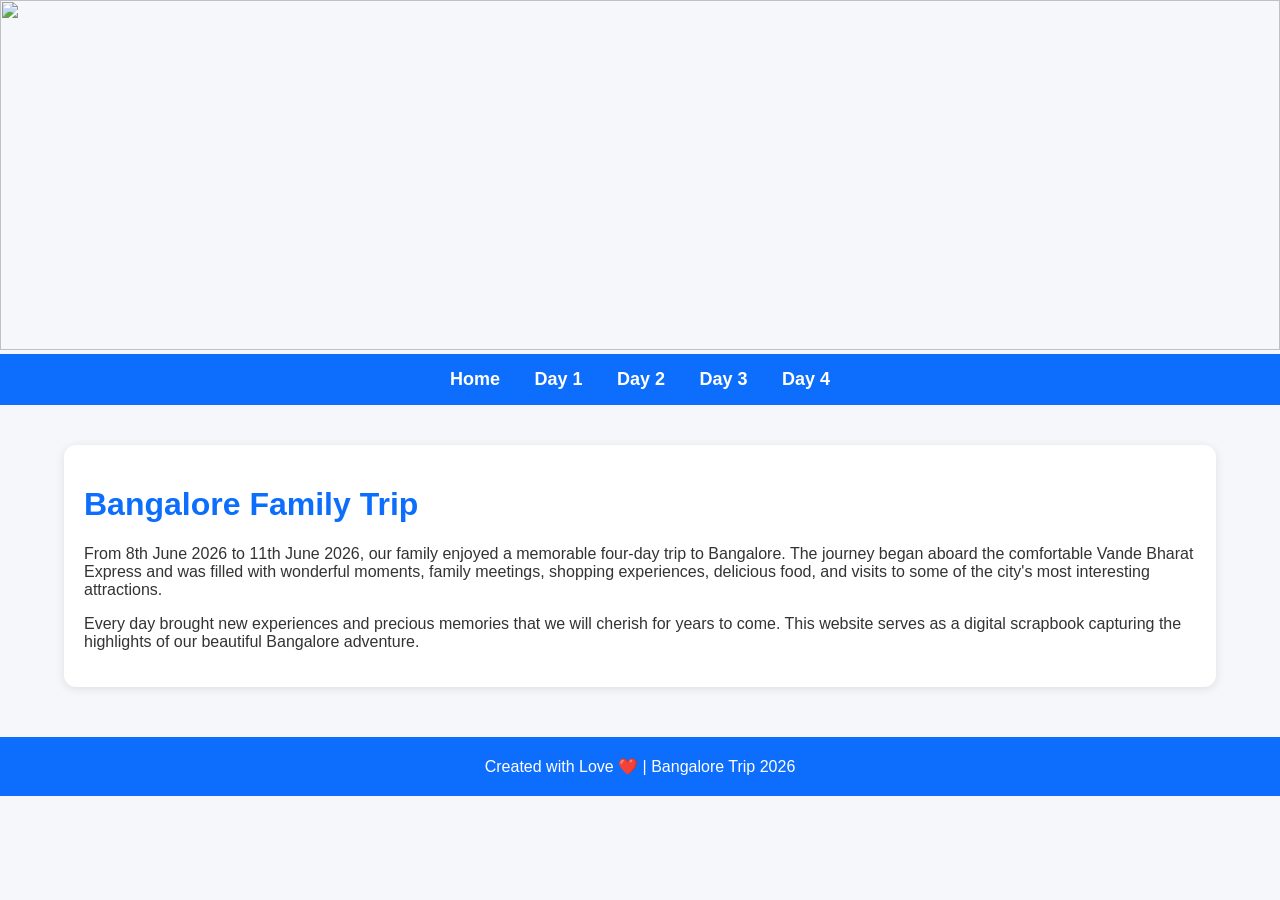
==== index.html @ bf1bd569 "Create index.html" ====
<!DOCTYPE html>
<html>
<head>
<title>Bangalore Family Trip 2026</title>
<link rel="stylesheet" href="style.css">
</head>

<body>

<header>
<img src="images/banner.jpg" class="banner">
</header>

<nav>
<a href="index.html">Home</a>
<a href="day1.html">Day 1</a>
<a href="day2.html">Day 2</a>
<a href="day3.html">Day 3</a>
<a href="day4.html">Day 4</a>
</nav>

<div class="container">

<div class="card">
<h1>Bangalore Family Trip</h1>

<p>
From 8th June 2026 to 11th June 2026, our family enjoyed a memorable
four-day trip to Bangalore. The journey began aboard the comfortable
Vande Bharat Express and was filled with wonderful moments, family
meetings, shopping experiences, delicious food, and visits to some of
the city's most interesting attractions.
</p>

<p>
Every day brought new experiences and precious memories that we will
cherish for years to come. This website serves as a digital scrapbook
capturing the highlights of our beautiful Bangalore adventure.
</p>

</div>

</div>

<footer>
Created with Love ❤️ | Bangalore Trip 2026
</footer>

</body>
</html>
---- style.css ----
body{
    margin:0;
    font-family:Arial, sans-serif;
    background:#f5f7fa;
    color:#333;
}

header{
    text-align:center;
}

.banner{
    width:100%;
    height:350px;
    object-fit:cover;
}

nav{
    background:#0d6efd;
    padding:15px;
    text-align:center;
}

nav a{
    color:white;
    text-decoration:none;
    margin:15px;
    font-size:18px;
    font-weight:bold;
}

.container{
    width:90%;
    max-width:1200px;
    margin:auto;
    padding:20px;
}

.card{
    background:white;
    padding:20px;
    margin-top:20px;
    border-radius:12px;
    box-shadow:0 2px 10px rgba(0,0,0,.1);
}

.photo{
    width:100%;
    max-height:500px;
    object-fit:cover;
    border-radius:10px;
}

video{
    width:100%;
    border-radius:10px;
}

h1,h2{
    color:#0d6efd;
}

footer{
    text-align:center;
    padding:20px;
    background:#0d6efd;
    color:white;
    margin-top:30px;
}
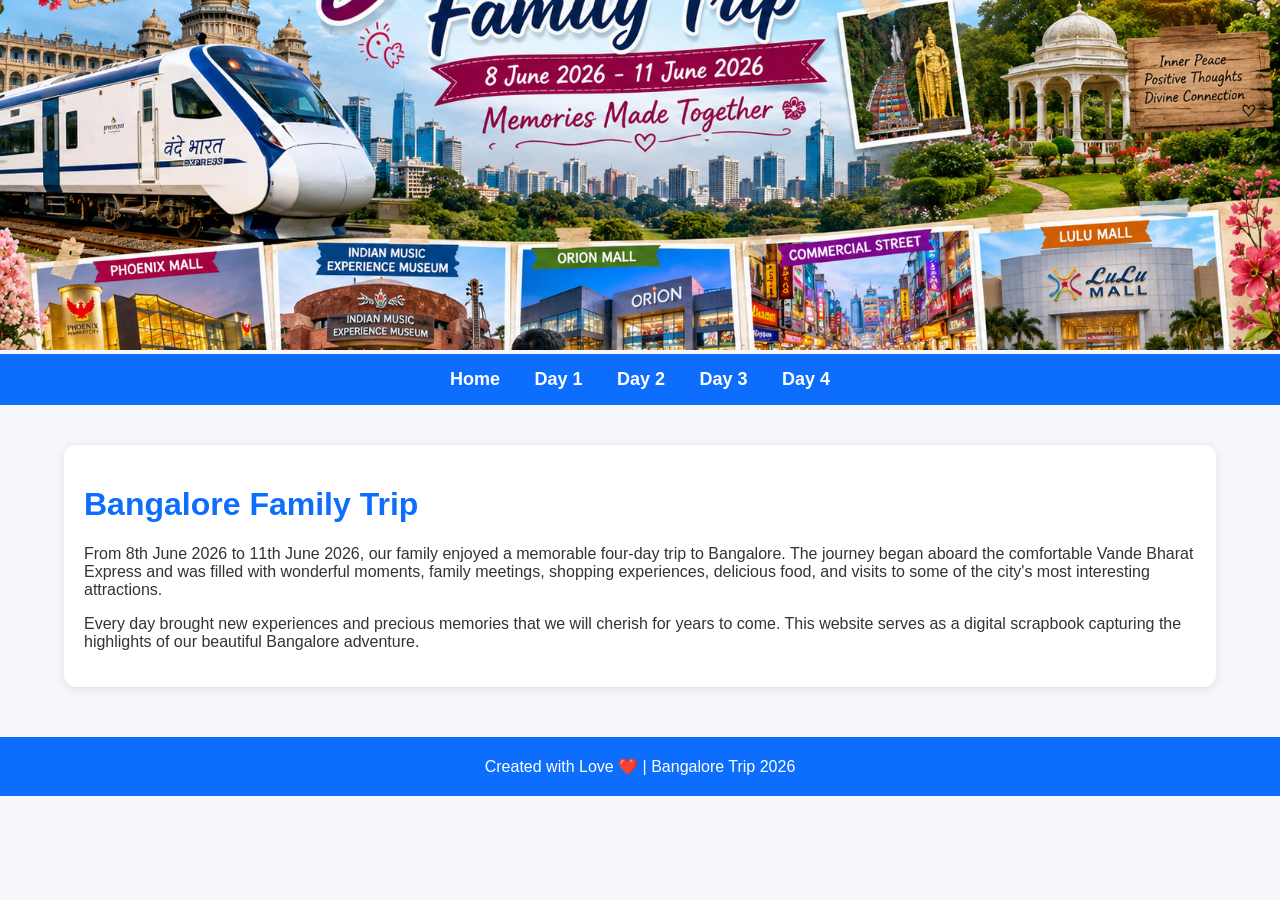
==== commit 8a645353: "Update index.html" ====
--- a/index.html
+++ b/index.html
@@ -8,7 +8,7 @@
 <body>
 
 <header>
-<img src="images/banner.jpg" class="banner">
+<img src="images/banner.png" class="banner">
 </header>
 
 <nav>
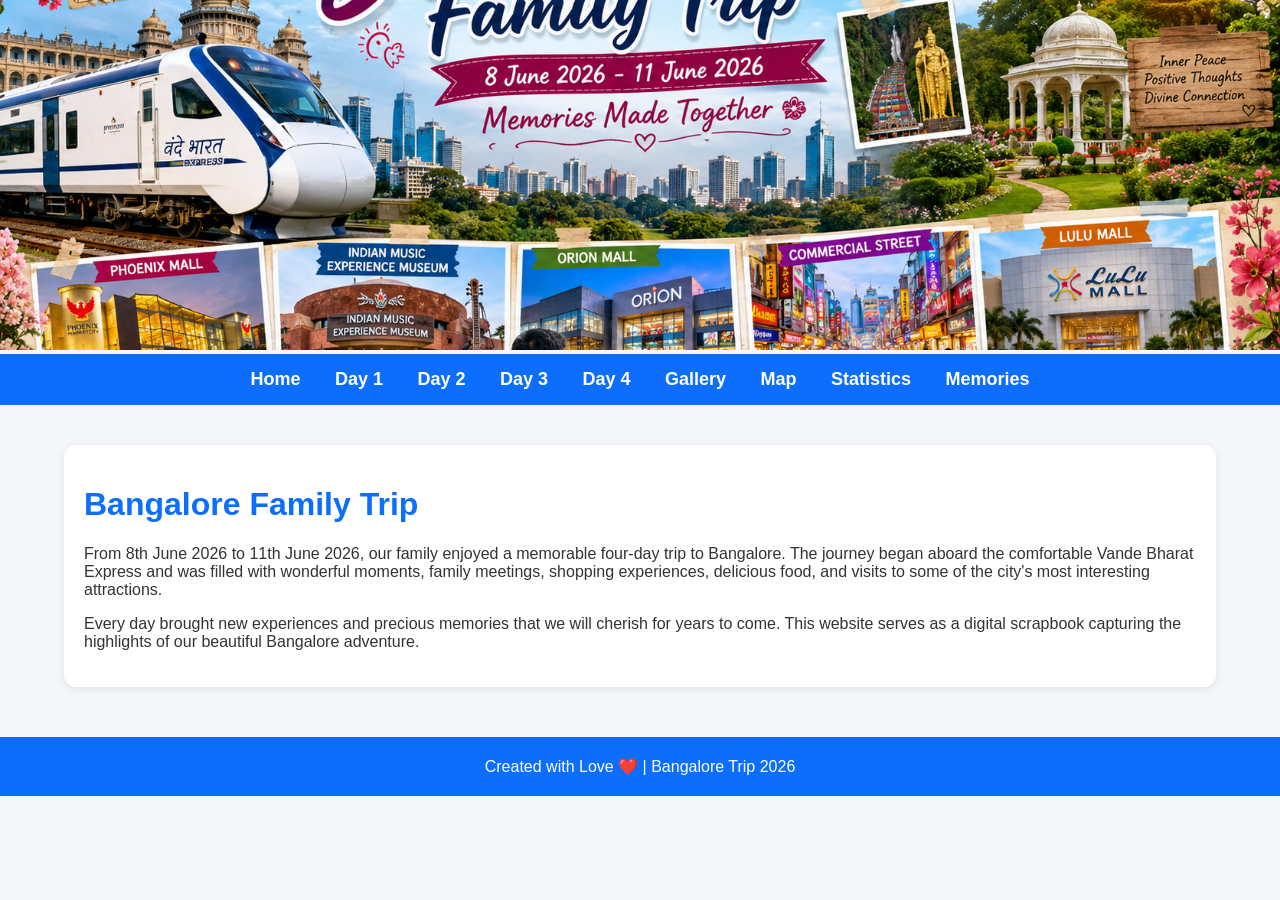
==== commit 45b9db12: "Update index.html" ====
--- a/index.html
+++ b/index.html
@@ -17,6 +17,10 @@
 <a href="day2.html">Day 2</a>
 <a href="day3.html">Day 3</a>
 <a href="day4.html">Day 4</a>
+<a href="gallery.html">Gallery</a>
+<a href="map.html">Map</a>
+<a href="statistics.html">Statistics</a>
+<a href="memories.html">Memories</a>  
 </nav>
 
 <div class="container">
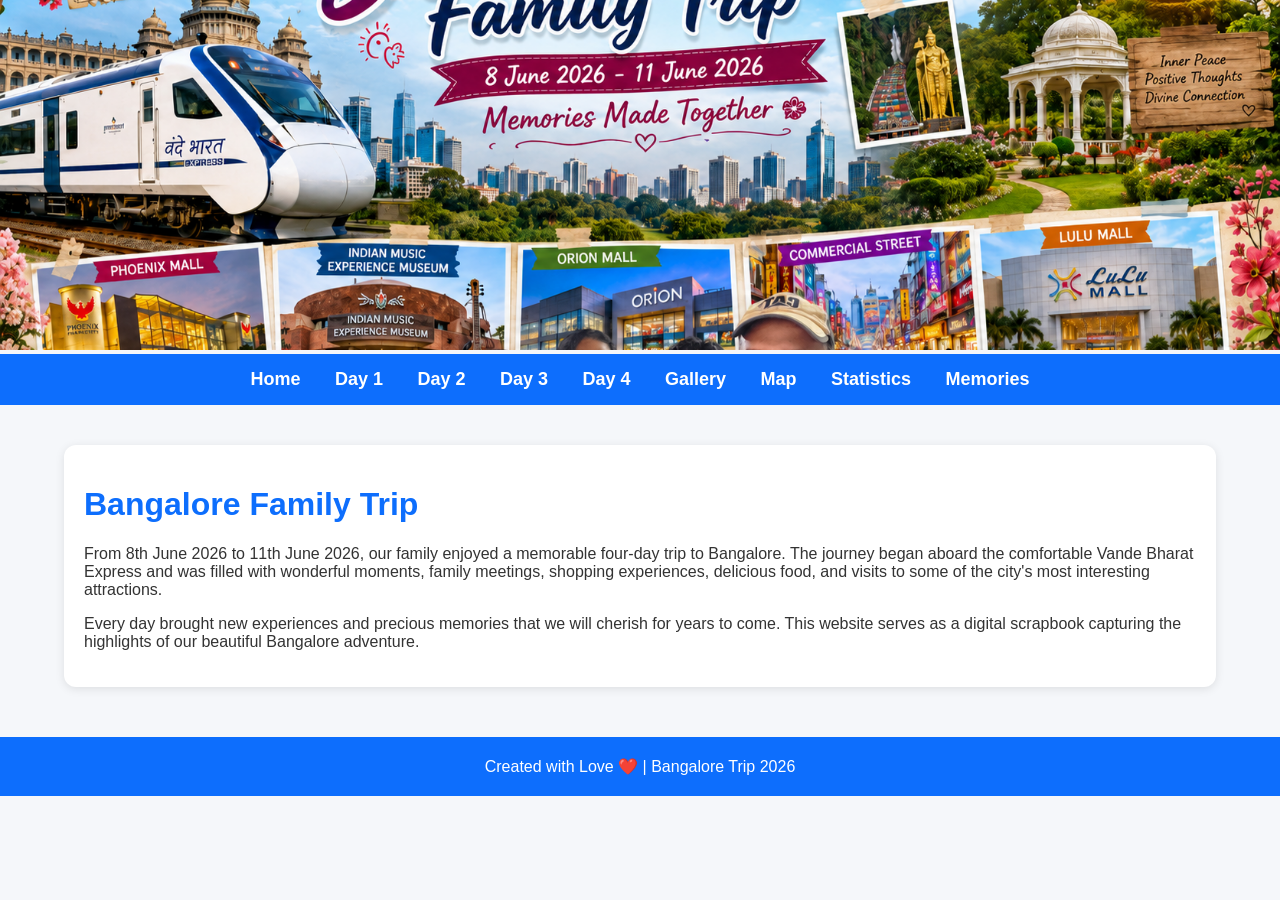
==== commit e922bbd1: "Update index.html" ====
--- a/index.html
+++ b/index.html
@@ -8,7 +8,7 @@
 <body>
 
 <header>
-<img src="images/banner.png" class="banner">
+<img src="images/banner1.png" class="banner">
 </header>
 
 <nav>
